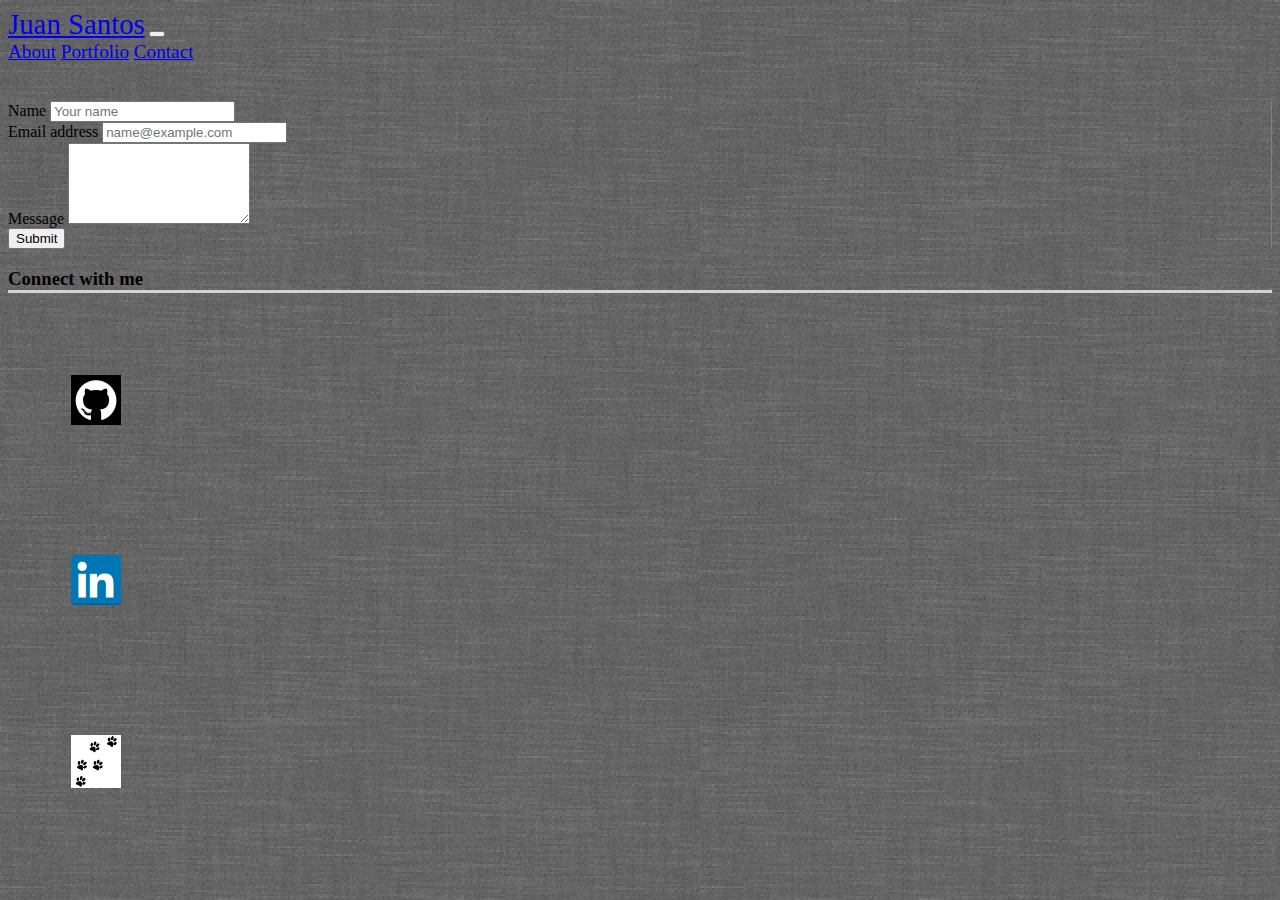
==== Large screen/contact.html @ 2af603fd "finish website" ====
<!DOCTYPE html>
<html lang="en">

<head>
  <meta charset="UTF-8">
  <meta name="viewport" content="width=device-width, initial-scale=1.0">
  <meta http-equiv="X-UA-Compatible" content="ie=edge">
  <title>Contact</title>
  <link rel="stylesheet" href="https://stackpath.bootstrapcdn.com/bootstrap/4.1.0/css/bootstrap.min.css" integrity="sha384-9gVQ4dYFwwWSjIDZnLEWnxCjeSWFphJiwGPXr1jddIhOegiu1FwO5qRGvFXOdJZ4"
    crossorigin="anonymous">
  <link rel="stylesheet" href="./assets/style.css">
</head>

<body>
  <nav class="navbar navbar-expand-lg navbar-dark bg-dark">
    <div class="container justify-content: space-between" style="width: 95%">
      <a class="navbar-brand nav-link active bg-info text-white" style="font-size: 180%" href="./index.html">Juan Santos</a>
      <button class="navbar-toggler" type="button" data-toggle="collapse" data-target="#navbarNavAltMarkup" aria-controls="navbarNavAltMarkup"
        aria-expanded="false" aria-label="Toggle navigation">
        <span class="navbar-toggler-icon"></span>
      </button>
      <div class="navbar-nav" style="font-size: 120%">
        <a class="nav-item nav-link" href="./index.html">About</a>
        <a class="nav-item nav-link" href="./portfolio.html">Portfolio</a>
        <a class="nav-item nav-link" href="./contact.html">Contact</a>
      </div>
    </div>
  </nav>

  <div class="container-fluid" style="margin-top: 3%">
    <div class="row">
      <div class="col-md-6" id="right-line">
          <form>
              <div class="form-group">
                  <label class="text-white" for="exampleFormControlInput1">Name</label>
                  <input type="text" class="form-control" id="exampleFormControlInput1" placeholder="Your name">
                </div>
              <div class="form-group">
                <label class="text-white" for="exampleFormControlInput1">Email address</label>
                <input type="email" class="form-control" id="exampleFormControlInput1" placeholder="name@example.com">
              </div>
              <div class="form-group">
                <label class="text-white" for="exampleFormControlTextarea1">Message</label>
                <textarea class="form-control" id="exampleFormControlTextarea1" rows="5"></textarea>
              </div>
              <button type="button" class="btn btn-primary">Submit</button>
            </form>
      </div>
      <div class="col-md-6">
          <div class="container" style="width: 100%">
              <div class="col-md-6">
                  <div class="row">
                      <div class="col-md-12">
                          <h3 class="text-light">Connect with me</h3>
                      </div>
                  </div>

                  <!--Link section-->
                  <div class="row">
                      <!--GitHub link-->
                      <div class="col-md-4">
                          <a class="nav-link" href="https://github.com/jsantos09" target="_blank">
                              <img src="./assets/github-link.png" width="50" style="margin: 5%">
                          </a>
                      </div>
                      <!--Linkedin link-->
                      <div class="col-md-4">
                          <a class="nav-link" href="https://www.linkedin.com/in/jsantos54" target="_blank">
                              <!--add a margin-->
                              <img src="./assets/linkedin.png" width="50" style="margin: 5%">
                          </a>
                      </div>
                      <!--random cat print image-->
                      <div class="col-md-4">
                          <a class="nav-link disabled" href="#">
                              <img src="./assets/cat-prints.png" width="50" style="margin: 5%">
                          </a>
                      </div>
                  </div>
              </div>
          </div>
      </div>
    </div>
  </div>
</body>

</html>
---- Large screen/assets/style.css ----
h3 {
    border-bottom-style: solid;
    border-bottom-width: 1;
    border-bottom-color: lightgray;
}
h1 {
    border-bottom-style: solid;
    border-bottom-width: 2;
    border-bottom-color: black;
}

#right-line {
    border-right-style: solid;
    border-right-width: 1px;
    border-right-color: gray;
    padding-right: 3%;
}

body {
    background-image: url(../assets/grey.png)
}

#img-border {
    border-style: solid;
    border-width: 3px;
    border-color: black;
}
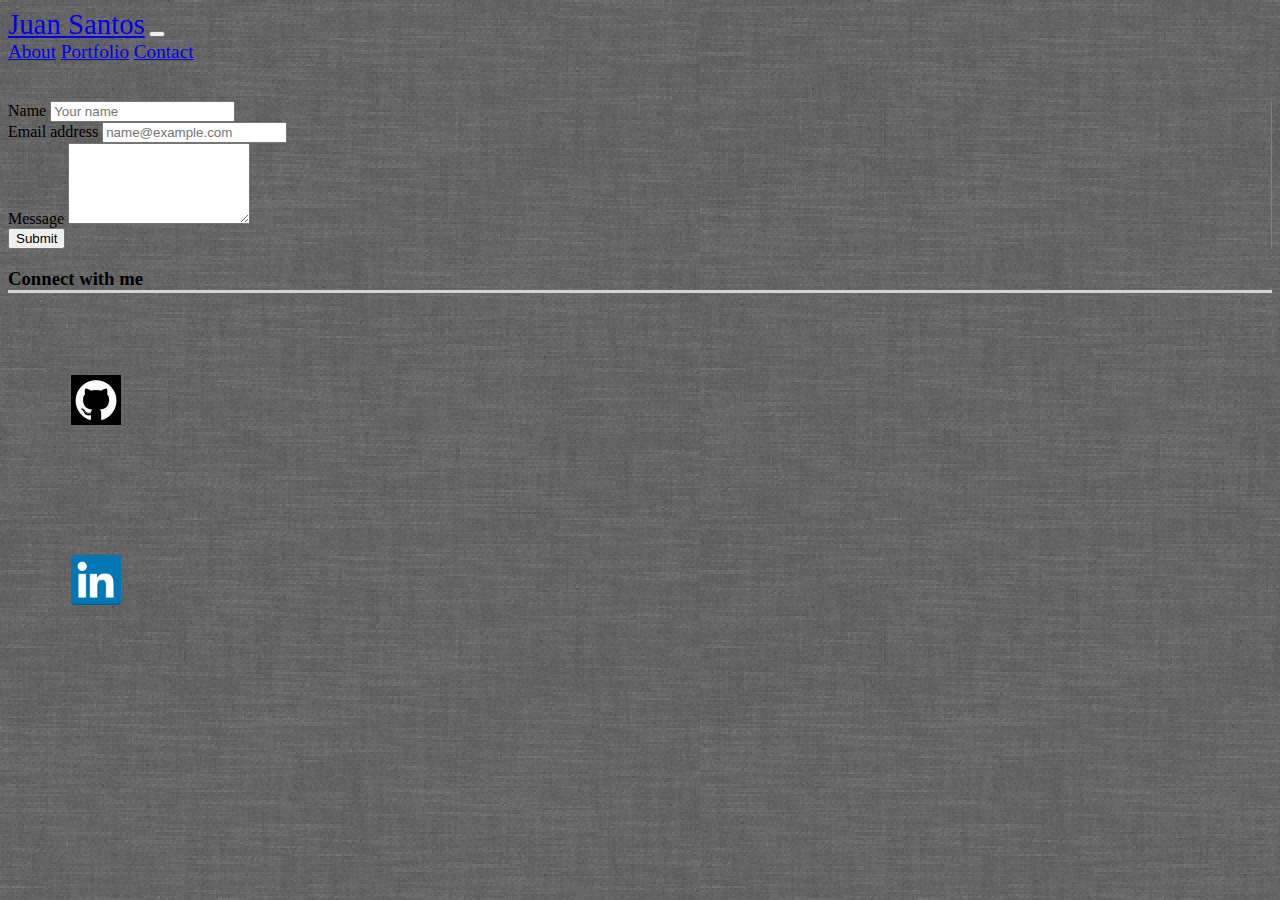
==== commit 3ddf92b8: "added img folder and routes" ====
--- a/Large screen/contact.html
+++ b/Large screen/contact.html
@@ -60,20 +60,14 @@
                       <!--GitHub link-->
                       <div class="col-md-4">
                           <a class="nav-link" href="https://github.com/jsantos09" target="_blank">
-                              <img src="./assets/github-link.png" width="50" style="margin: 5%">
+                              <img src="./assets/img/github-link.png" width="50" style="margin: 5%">
                           </a>
                       </div>
                       <!--Linkedin link-->
                       <div class="col-md-4">
                           <a class="nav-link" href="https://www.linkedin.com/in/jsantos54" target="_blank">
                               <!--add a margin-->
-                              <img src="./assets/linkedin.png" width="50" style="margin: 5%">
-                          </a>
-                      </div>
-                      <!--random cat print image-->
-                      <div class="col-md-4">
-                          <a class="nav-link disabled" href="#">
-                              <img src="./assets/cat-prints.png" width="50" style="margin: 5%">
+                              <img src="./assets/img/linkedin.png" width="50" style="margin: 5%">
                           </a>
                       </div>
                   </div>
--- a/Large screen/assets/style.css
+++ b/Large screen/assets/style.css
@@ -17,7 +17,7 @@
 }
 
 body {
-    background-image: url(../assets/grey.png)
+    background-image: url(../assets/img/grey.png)
 }
 
 #img-border {
